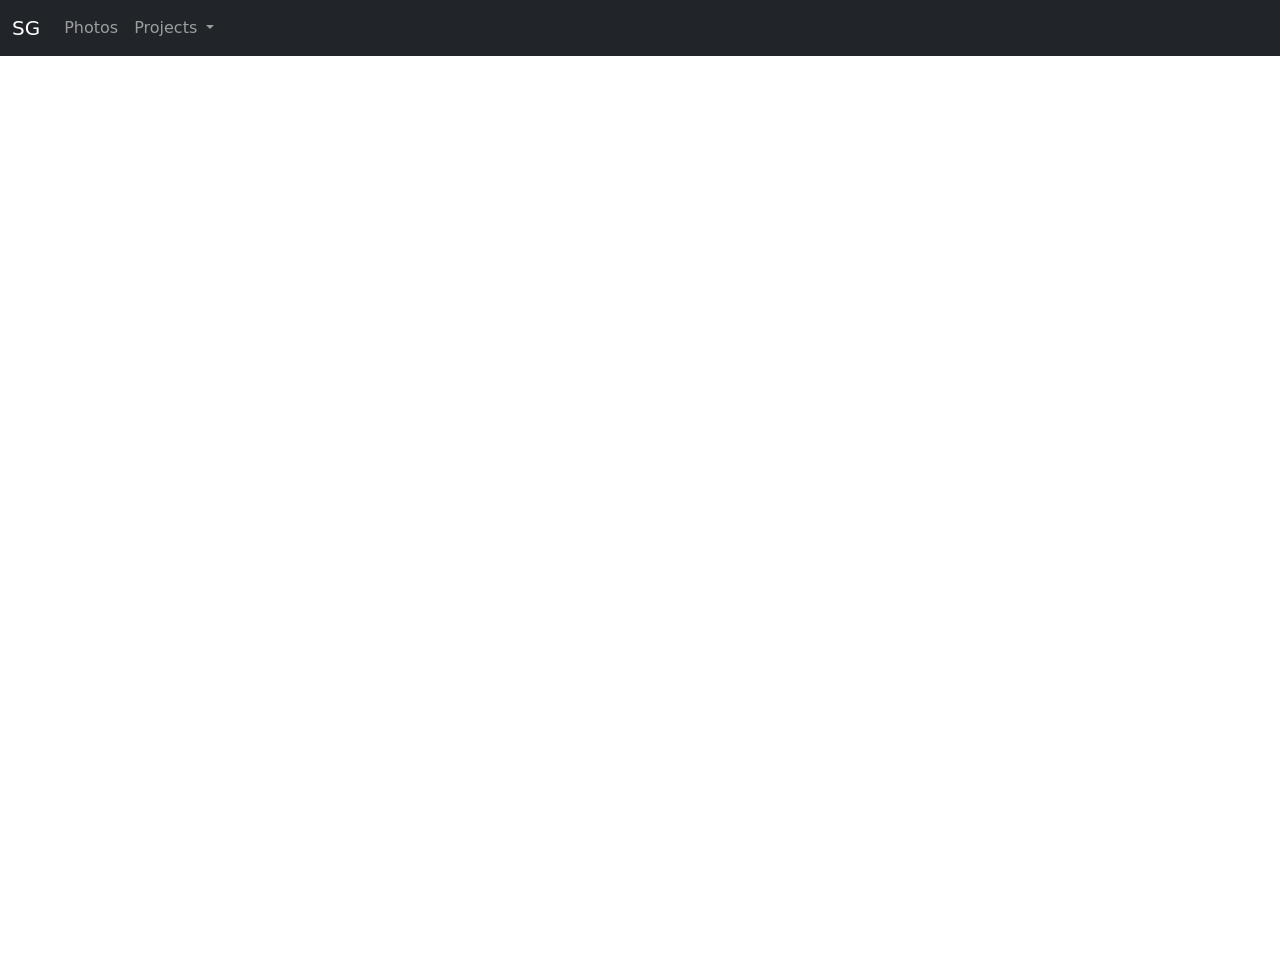
==== index.html @ 5dceb48a "p" ====
<!DOCTYPE html>
<html lang="en">
<head>
  <meta charset="UTF-8">
  <meta name="viewport" content="width=device-width, initial-scale=1">
  <title>Sondre Grini</title>
  <!-- Bootstrap CSS -->
  <link 
    href="https://cdn.jsdelivr.net/npm/bootstrap@5.3.3/dist/css/bootstrap.min.css" 
    rel="stylesheet">
  <style>
    .hero-section {
      background-image: url('images/DSC04167.JPG'); 
      background-size: cover;
      background-position: center;
      height: 100vh; 
      display: flex;
      justify-content: center;
      align-items: center;
      text-align: center;
      color: white; 
    }

    .hero-text {
      font-size: 2.5rem;
      font-weight: bold;
    }
  </style>
</head>
<body>
  <div id="navbar-container"></div>
  <div class="hero-section">
    <div class="hero-text">
      <h1>Welcome to th SG Website</h1>
      <p>Checkout the cool stuff here</p>
    </div>
  </div>
</body>
 <script>
    fetch('navbar.html')
      .then(res => res.text())
      .then(data => {
        document.getElementById('navbar-container').innerHTML = data;
      });
  </script>
<!-- Bootstrap JS (needed for toggle) -->
  <script src="https://cdn.jsdelivr.net/npm/bootstrap@5.3.3/dist/js/bootstrap.bundle.min.js"></script>
</html>
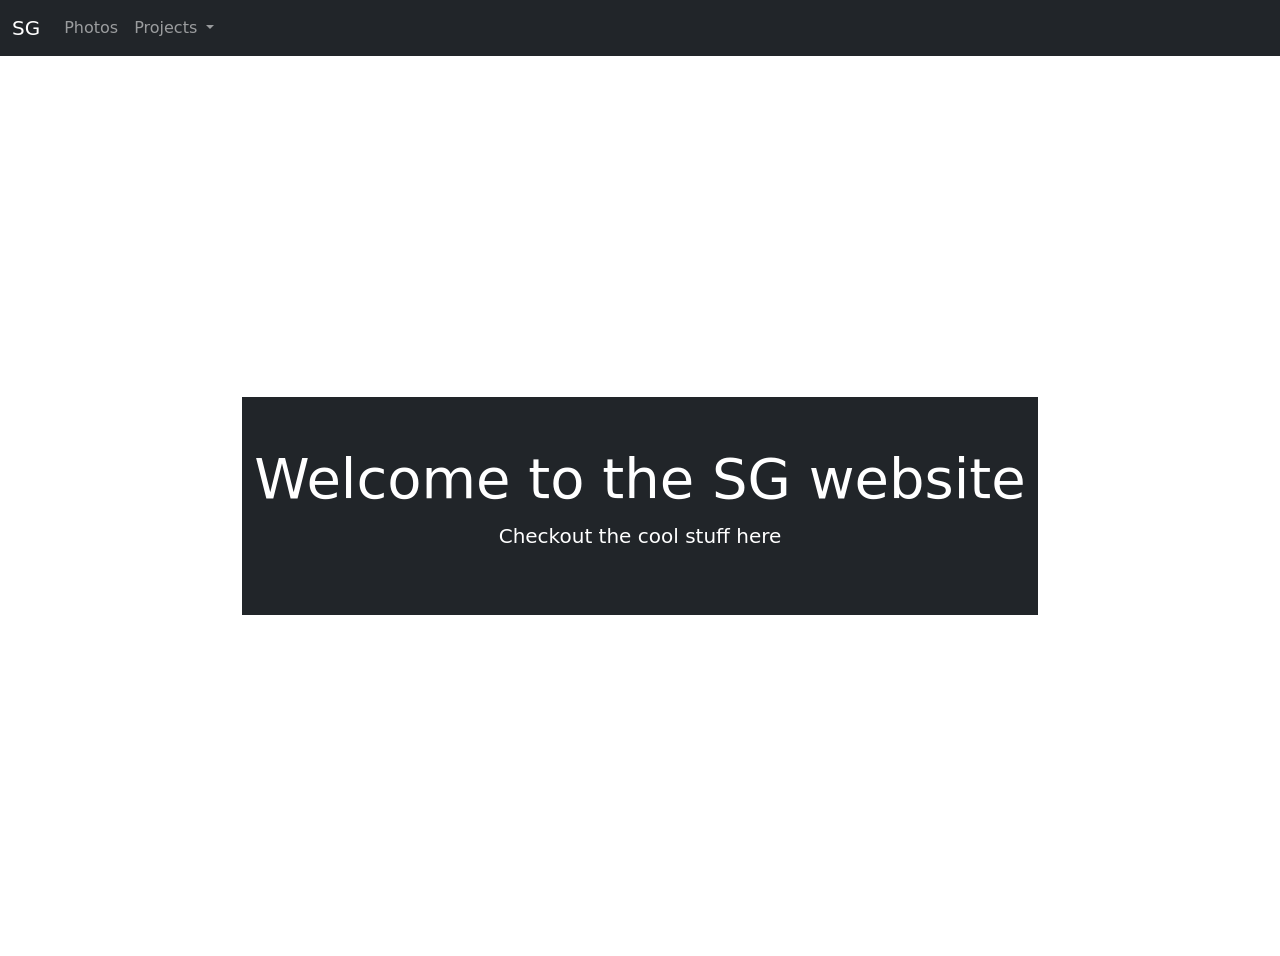
==== commit cb744236: "f" ====
--- a/index.html
+++ b/index.html
@@ -31,8 +31,13 @@
   <div id="navbar-container"></div>
   <div class="hero-section">
     <div class="hero-text">
-      <h1>Welcome to th SG Website</h1>
-      <p>Checkout the cool stuff here</p>
+      <header class="bg-dark text-white text-center py-5">
+    <div class="container">
+    <h1 class="display-4">Welcome to the SG website</h1>
+    <p class="lead">Checkout the cool stuff here</p>
+  </div>
+</header>
+
     </div>
   </div>
 </body>
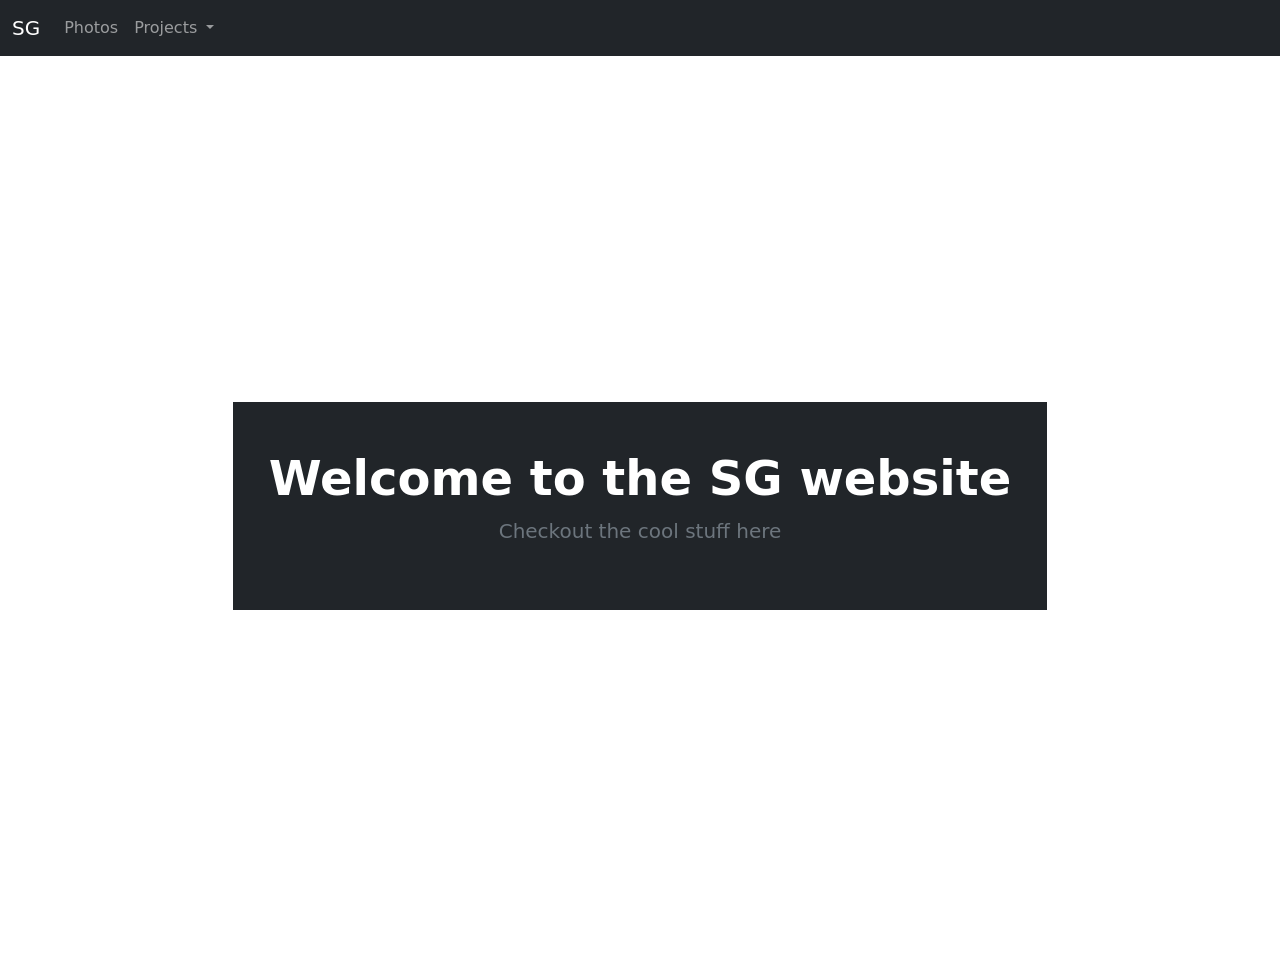
==== commit 9cfe2d08: "m" ====
--- a/index.html
+++ b/index.html
@@ -30,15 +30,12 @@
 <body>
   <div id="navbar-container"></div>
   <div class="hero-section">
-    <div class="hero-text">
-      <header class="bg-dark text-white text-center py-5">
+      <header class="bg-dark text-secondary px-4 py-5 text-center">
     <div class="container">
-    <h1 class="display-4">Welcome to the SG website</h1>
+    <h1 class="display-5 fw-bold text-white">Welcome to the SG website</h1>
     <p class="lead">Checkout the cool stuff here</p>
   </div>
 </header>
-
-    </div>
   </div>
 </body>
  <script>
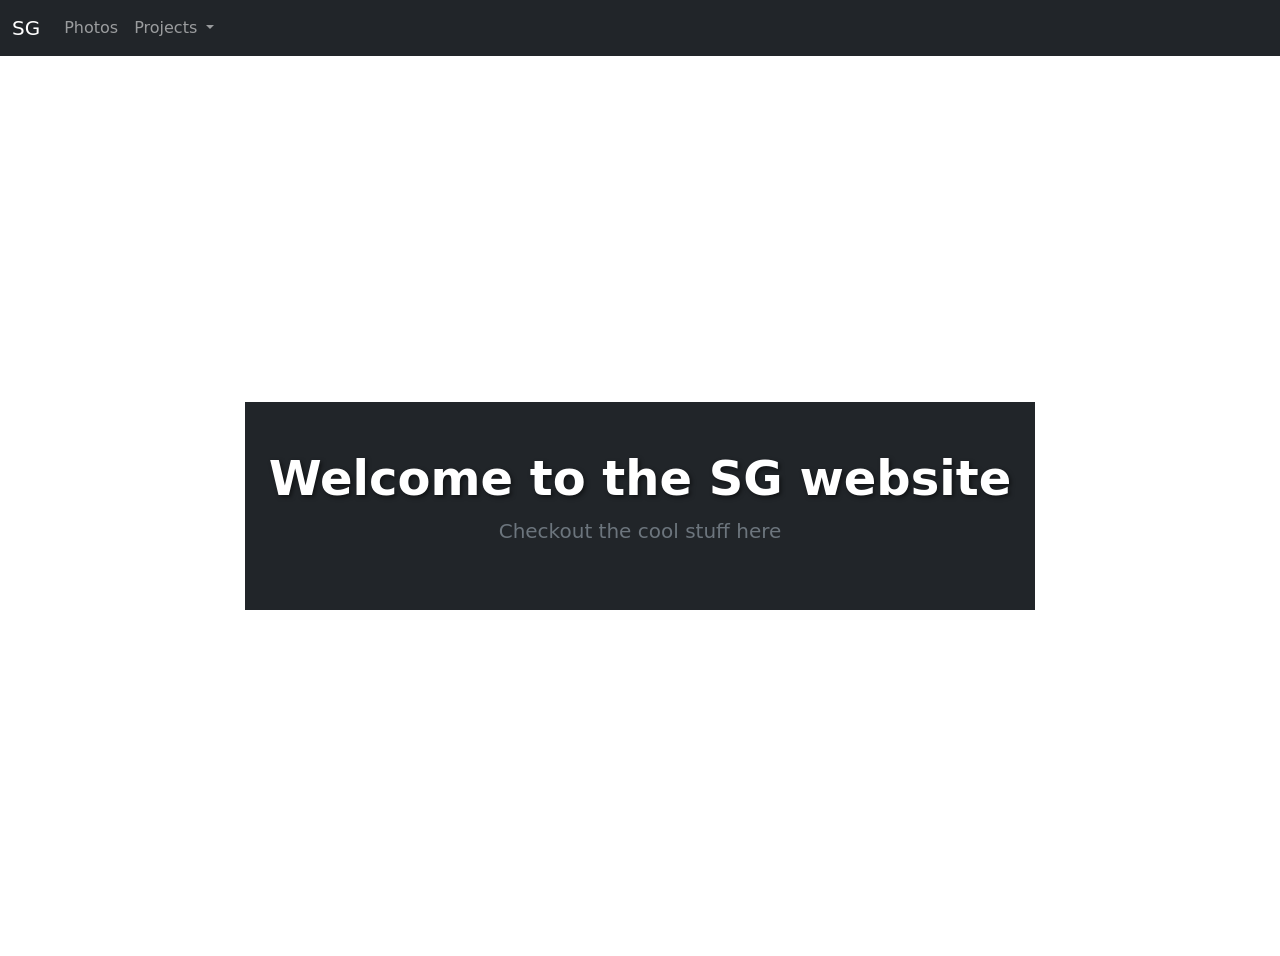
==== commit 2effaf1a: "g" ====
--- a/index.html
+++ b/index.html
@@ -31,11 +31,9 @@
   <div id="navbar-container"></div>
   <div class="hero-section">
       <header class="bg-dark text-secondary px-4 py-5 text-center">
-    <div class="container">
-    <h1 class="display-5 fw-bold text-white">Welcome to the SG website</h1>
-    <p class="lead">Checkout the cool stuff here</p>
-  </div>
-</header>
+        <h1 class="display-5 fw-bold text-white", style="text-shadow: 2px 2px 4px rgba(0, 0, 0, 0.5);">Welcome to the SG website</h1>
+          <p class="lead">Checkout the cool stuff here</p>
+      </header>
   </div>
 </body>
  <script>
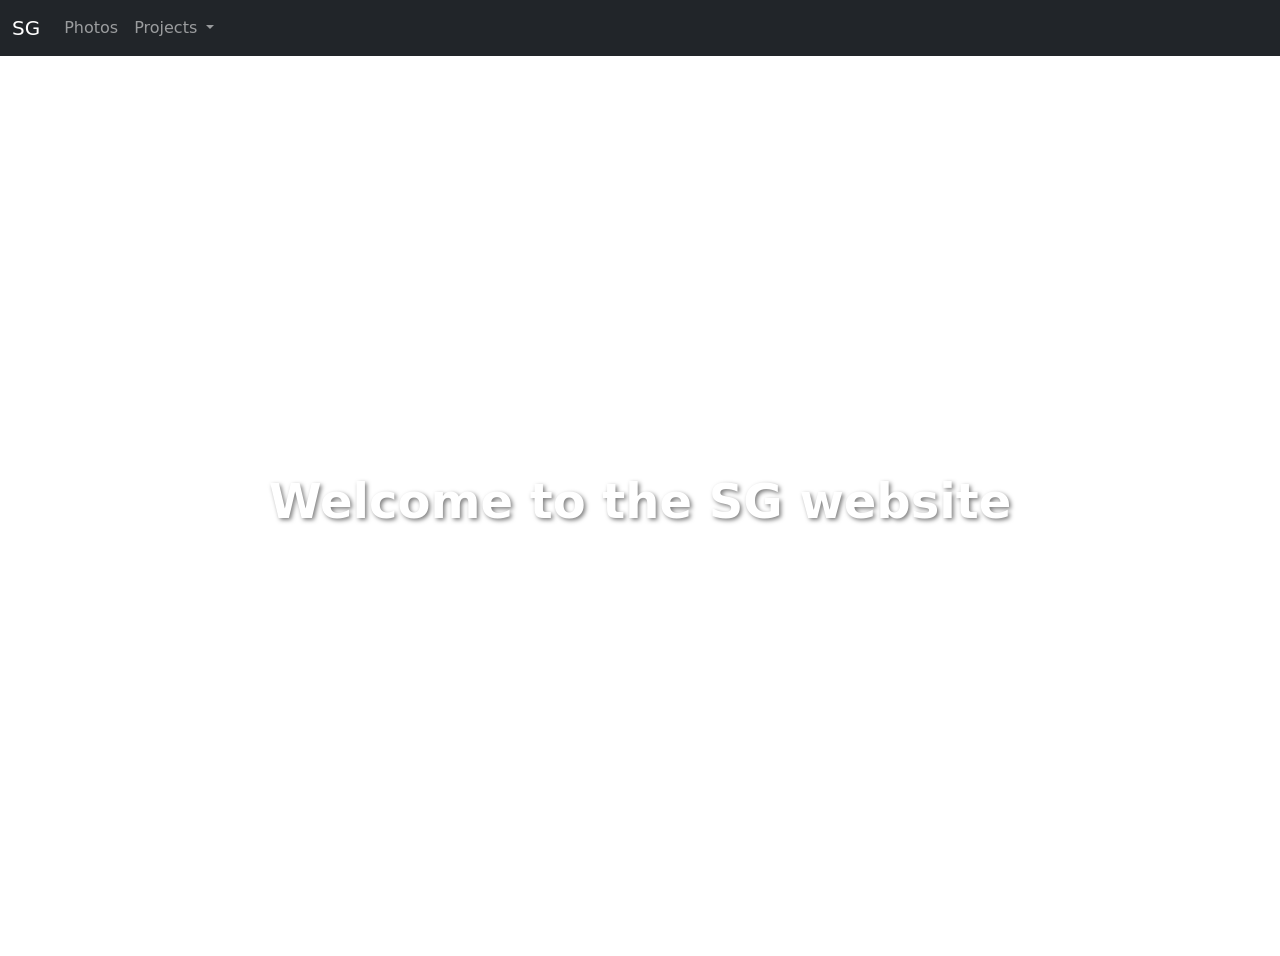
==== commit 878a47d9: "f" ====
--- a/index.html
+++ b/index.html
@@ -30,10 +30,8 @@
 <body>
   <div id="navbar-container"></div>
   <div class="hero-section">
-      <header class="bg-dark text-secondary px-4 py-5 text-center">
-        <h1 class="display-5 fw-bold text-white", style="text-shadow: 2px 2px 4px rgba(0, 0, 0, 0.5);">Welcome to the SG website</h1>
-          <p class="lead">Checkout the cool stuff here</p>
-      </header>
+    <h1 class="display-5 fw-bold text-white", style="text-shadow: 2px 2px 4px rgba(0, 0, 0, 0.5);">Welcome to the SG website</h1>
+    </header>
   </div>
 </body>
  <script>
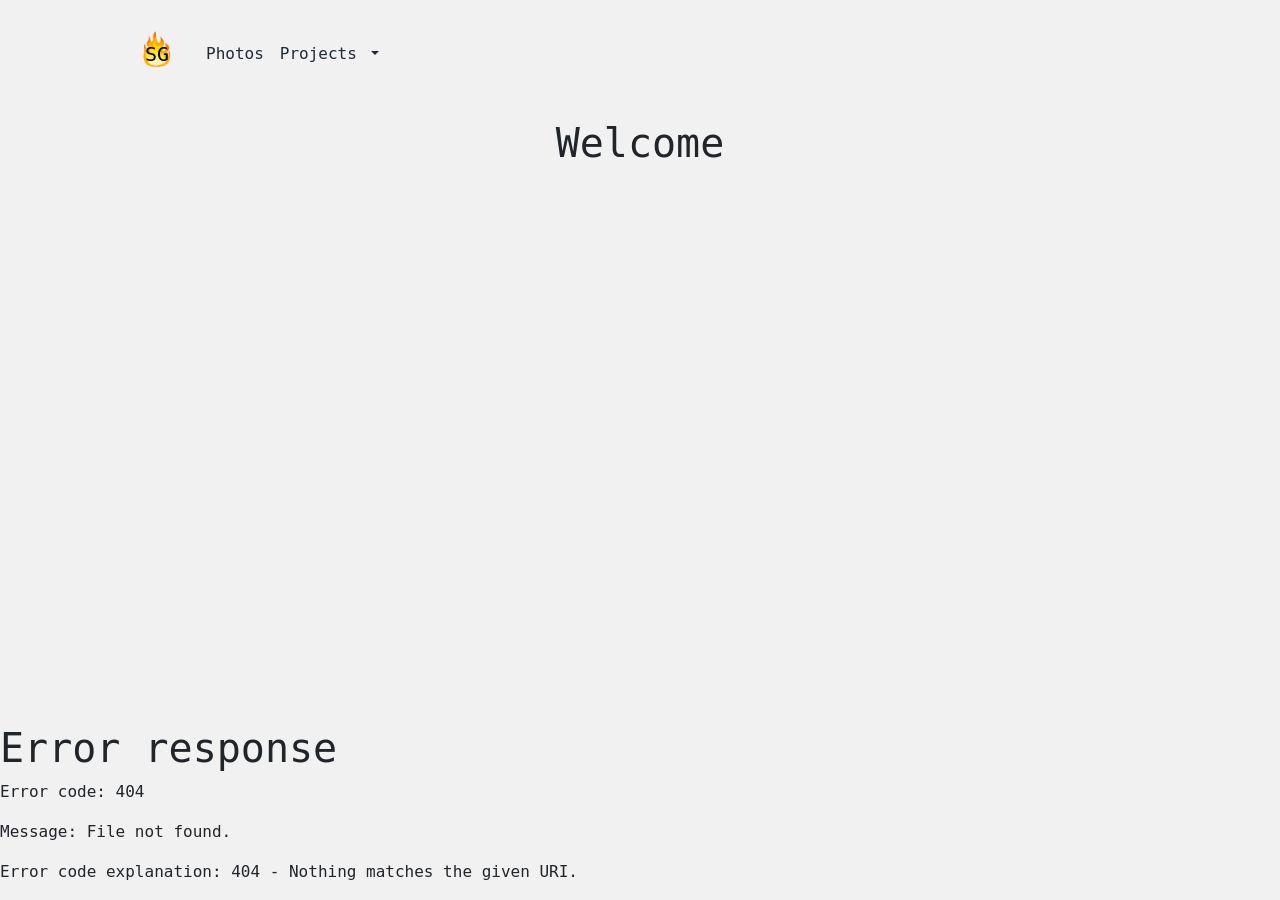
==== commit a4ab5a2b: "new photos page" ====
--- a/index.html
+++ b/index.html
@@ -3,44 +3,71 @@
 <head>
   <meta charset="UTF-8">
   <meta name="viewport" content="width=device-width, initial-scale=1">
-  <title>Sondre Grini</title>
+  <title>SG</title>
   <!-- Bootstrap CSS -->
   <link 
     href="https://cdn.jsdelivr.net/npm/bootstrap@5.3.3/dist/css/bootstrap.min.css" 
     rel="stylesheet">
-  <style>
-    .hero-section {
-      background-image: url('images/DSC04167.JPG'); 
-      background-size: cover;
-      background-position: center;
-      height: 100vh; 
-      display: flex;
-      justify-content: center;
-      align-items: center;
-      text-align: center;
-      color: white; 
-    }
-
-    .hero-text {
-      font-size: 2.5rem;
-      font-weight: bold;
-    }
-  </style>
+  <link rel="stylesheet" href="css/style.css">
+  <link href="https://cdn.jsdelivr.net/npm/bootstrap-icons/font/bootstrap-icons.css" rel="stylesheet">
+  <link href="https://unpkg.com/aos@2.3.4/dist/aos.css" rel="stylesheet">
 </head>
-<body>
-  <div id="navbar-container"></div>
-  <div class="hero-section">
-    <h1 class="display-5 fw-bold text-white", style="text-shadow: 2px 2px 4px rgba(0, 0, 0, 0.5);">Welcome to the SG website</h1>
-    </header>
-  </div>
+<body class="d-flex flex-column min-vh-100">
+    <div id="navbar-container"></div>
+    <main class="flex-grow-1">
+        <div class="container-fluid">
+          <div class="row" id="header">
+            <h1>Welcome</h1>
+          </div>
+         <!--  <div class="row py-4" id="service">    
+            <div class="col-md-2"></div>
+            <div class="col-md-8 mt-4" > 
+                <article data-aos="fade-up">
+                  <h2>Lorem ipsum</h2>
+                  <p>Lorem ipsum dolor sit amet, consectetur adipiscing elit. Phasellus et elit rhoncus, sagittis erat at, gravida metus. Suspendisse vitae faucibus mauris. Etiam vitae mattis libero, vel faucibus tellus. Sed fermentum justo et lorem euismod, in gravida risus pulvinar. Aenean vitae dignissim diam. Sed nisi leo, ornare in blandit at, hendrerit ut sapien. Praesent pretium vulputate nisi, eu lobortis justo volutpat vitae. Morbi vulputate mi at libero eleifend hendrerit. Cras id est a ipsum interdum blandit sit amet vitae quam. Donec mattis vestibulum lorem sed tempus. </p>
+                </article>
+            </div>
+            <div class="col-md-2"></div>
+          </div>
+          <div class="row  py-4" id="service">
+            <div class="col-md-2"></div>  
+            <div class="col-md-8"> 
+              <article data-aos="fade-up">
+                <h2>Lorem ipsum</h2>
+                <p>Lorem ipsum dolor sit amet, consectetur adipiscing elit. Phasellus et elit rhoncus, sagittis erat at, gravida metus. Suspendisse vitae faucibus mauris. Etiam vitae mattis libero, vel faucibus tellus. Sed fermentum justo et lorem euismod, in gravida risus pulvinar. Aenean vitae dignissim diam. Sed nisi leo, ornare in blandit at, hendrerit ut sapien. Praesent pretium vulputate nisi, eu lobortis justo volutpat vitae. Morbi vulputate mi at libero eleifend hendrerit. Cras id est a ipsum interdum blandit sit amet vitae quam. Donec mattis vestibulum lorem sed tempus. </p>
+              </article>
+              </div> 
+               <div class="col-md-2"></div>
+          </div>
+          <div class="row  py-4" id="service">
+            <div class="col-md-2"></div>  
+            <div class="col-md-8"> 
+              <article data-aos="fade-up">
+                <h2>Lorem ipsum</h2>
+                <p>Lorem ipsum dolor sit amet, consectetur adipiscing elit. Phasellus et elit rhoncus, sagittis erat at, gravida metus. Suspendisse vitae faucibus mauris. Etiam vitae mattis libero, vel faucibus tellus. Sed fermentum justo et lorem euismod, in gravida risus pulvinar. Aenean vitae dignissim diam. Sed nisi leo, ornare in blandit at, hendrerit ut sapien. Praesent pretium vulputate nisi, eu lobortis justo volutpat vitae. Morbi vulputate mi at libero eleifend hendrerit. Cras id est a ipsum interdum blandit sit amet vitae quam. Donec mattis vestibulum lorem sed tempus. </p>
+              </article>
+              </div> 
+               <div class="col-md-2"></div>
+          </div>
+          <div class="row  py-4" id="service">
+            <div class="col-md-2"></div>  
+            <div class="col-md-8"> 
+              <article data-aos="fade-up">
+                <h2>Lorem ipsum</h2>
+                <p>Lorem ipsum dolor sit amet, consectetur adipiscing elit. Phasellus et elit rhoncus, sagittis erat at, gravida metus. Suspendisse vitae faucibus mauris. Etiam vitae mattis libero, vel faucibus tellus. Sed fermentum justo et lorem euismod, in gravida risus pulvinar. Aenean vitae dignissim diam. Sed nisi leo, ornare in blandit at, hendrerit ut sapien. Praesent pretium vulputate nisi, eu lobortis justo volutpat vitae. Morbi vulputate mi at libero eleifend hendrerit. Cras id est a ipsum interdum blandit sit amet vitae quam. Donec mattis vestibulum lorem sed tempus. </p>
+              </article>
+              </div> 
+               <div class="col-md-2"></div>
+          </div>
+          </div> -->
+        </div>
+    </main>
+  <script src="js/footer.js"></script>
+  <script src="js/navbar.js"></script>
+  <script src="https://cdn.jsdelivr.net/npm/bootstrap@5.3.3/dist/js/bootstrap.bundle.min.js"></script>
+  <script src="https://unpkg.com/aos@2.3.4/dist/aos.js"></script>
+  <script>
+    AOS.init();
+  </script>
 </body>
- <script>
-    fetch('navbar.html')
-      .then(res => res.text())
-      .then(data => {
-        document.getElementById('navbar-container').innerHTML = data;
-      });
-  </script>
-<!-- Bootstrap JS (needed for toggle) -->
-  <script src="https://cdn.jsdelivr.net/npm/bootstrap@5.3.3/dist/js/bootstrap.bundle.min.js"></script>
 </html>
--- a/css/style.css
+++ b/css/style.css
@@ -0,0 +1,262 @@
+@font-face {
+  font-family: "Cordata"; 
+  src: url('fonts/Px437_Cordata_PPC-400.woff2') format('woff2');
+}
+
+body{
+  background-color: #f1f1f1;;
+  font-family: "Cordata", monospace;
+  padding-top: 55px; /* match navbar height */
+}
+
+/* Navbar  */
+.custom-navbar {
+  background-color: #f1f1f1; /*#3d679e;*/
+}
+
+.custom-navbar .nav-link {
+  color: #1f2937;
+  font-size: 1rem;
+}
+
+.custom-navbar .nav-link:hover {
+  color: #576d89;
+  transition: color 0.25s ease;
+}
+
+.navbar-brand{
+  position: relative;
+  display: flex;
+  align-items: center;
+}
+
+
+.navbar-brand span{
+  position: absolute;
+  top: 50%;
+  left: 50%;
+  transform: translate(-50%, -50%);
+}
+.logo-normal{
+  width: 50px;
+  height: 50px;
+  display: inline;
+  transform: translate(0%, -12%)
+}
+.logo-hover {
+  width: 50px;
+  height: 50px;
+  display: none;
+  transform: translate(0%, -12%);
+}
+
+.navbar-brand:hover .logo-normal {
+  display: none;
+}
+
+.navbar-brand:hover .logo-hover {
+  display: inline;
+}
+
+
+
+
+/* Hero section */
+
+.hero-section {
+      background-image: url('images/DSC04167.JPG'); 
+      background-size: cover;
+      background-position: center;
+      height: 100vh; 
+      display: flex;
+      justify-content: center;
+      align-items: center;
+      text-align: center;
+      color: white; 
+    }
+
+/* Hero text */
+.hero-section h1 {
+  font-size: 2.5rem;
+  margin-bottom: 0rem;
+  text-shadow: 3px 3px 6px rgba(0, 0, 0, 0.8);
+  padding-left: 1rem;
+}
+.hero-section p{
+   text-shadow: 3px 3px 6px rgba(0, 0, 0, 0.8);
+   padding-left: 1rem;
+}
+#service{
+ background-color: #79afc9;
+ padding: 1rem;
+}
+
+#image{
+ background-color: #79afc9;
+ padding: 1rem;
+}
+#project{
+ padding: 1rem;
+}
+
+#gallery img{
+  width: 100%;
+  background-color: #f1f1f1;
+  border-radius: 10px;
+}
+
+
+article{
+  background-color: #f1f1f1;
+  border-radius: 10px;
+  padding: 2rem;
+}
+
+#header {
+  text-align: center;
+  padding:2rem;
+}
+
+.img-container {
+  width: 100%;          
+  height: 370px;        
+  overflow: hidden;     
+}
+
+.img-container img {
+  width: 100%;          
+  height: 100%;         
+  object-fit: cover;    
+  object-position: center;
+  display: block;      
+}
+.img-container-abt{
+  width: 100%;          
+  height: 100%;        
+  overflow: hidden;
+  padding: 2rem; 
+}
+.img-container-srv img {
+  max-width: 100%;
+  height: auto;
+  display: block;
+  margin: 0 auto;
+}
+.img-container-srv img {
+  max-width: 100%;
+  height: auto;
+  display: block;
+  margin: 0 auto;
+}
+
+
+@media (min-width: 768px) {
+  .hero-section h1 {
+    font-size: 4rem;
+    
+  }
+
+  .nav-link:hover {
+    color: #576d89;
+    transition: color 0.25s ease;
+    transform: scale(1.10);
+  }
+  .navbar-brand{
+    margin-left: 3rem;
+  
+}
+.navbar-collapse{
+    padding-right: 3rem;
+  }
+
+  #contact{
+  padding-top: 6rem;
+}
+.navbar{
+  padding: 1rem;
+}
+.flex-grow-1{
+margin-top: 1rem;
+}
+.img-container-srv img {
+  max-width: 70%;
+  height: auto;
+  display: block;
+  margin: 0 auto;  
+}
+
+
+}
+
+@media (min-width: 1200px) {
+  .hero-section h1 {
+    font-size: 6rem;
+    
+  }
+  .hero-section p{
+    font-size: 2rem;
+ 
+  }
+  .custom-navbar .nav-link:hover {
+    color: #576d89;
+    transition: color 0.25s ease;
+    transform: scale(1.10);
+  }
+  
+  .navbar-brand{
+    margin-left: 6rem;
+  }
+  .navbar-collapse{
+    padding-right: 4rem;
+  }
+
+.navbar{
+  padding: 1.5rem;
+}
+.flex-grow-1{
+margin-top: 2rem;
+}
+.img-container-srv img {
+  max-width: 60%;
+  height: auto;
+  display: block;
+  margin: 0 auto;  /* centers horizontally */
+}
+
+}
+
+/* navbar logo
+.brand-logo {
+  width: 40px;
+  height: 40px;
+  object-fit: cover;
+  border-radius: 50%;
+}
+*/
+
+/* footer */
+.site-footer {
+  background-color: #e8e8e8;
+  color: #1f2937;
+  padding-top: 1rem;
+  padding-bottom: 1rem;
+}
+.site-footer a {
+  display: inline-flex;
+  list-style: none;
+  text-decoration: none;
+}
+
+
+.site-footer .footer-link {
+  color: #1f2937;
+  font-size: 1.8rem;
+  transition: color 0.2s ease, transform 0.2s ease;
+}
+
+.site-footer .footer-link:hover {
+  color: #576d89;
+  transform: scale(1.15);
+}
+
+
